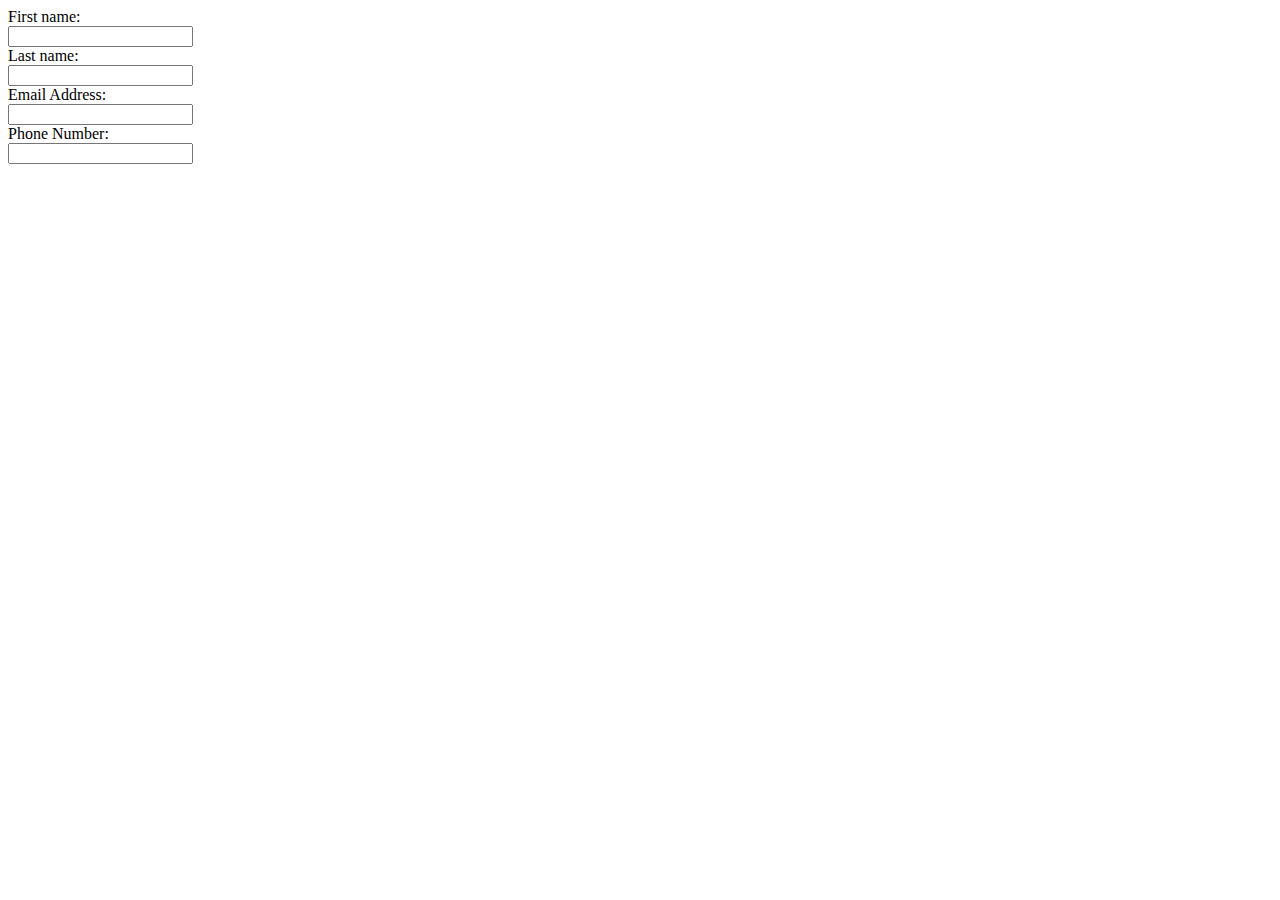
==== pages/pagethree.html @ bb3942d9 "page2 updates" ====
<!DOCTYPE html>
<html lang="en">
<head>
    <meta charset="UTF-8">
    <meta name="viewport" content="width=device-width, initial-scale=1.0">
    <title>Contact Us</title>
</head>
<body>
    <form>
        <label for="fname">First name:</label><br>
        <input type="text" id="fname" name="fname"><br>
        <label for="lname">Last name:</label><br>
        <input type="text" id="lname" name="lname"><br>
        <label for="email">Email Address:</label><br>
        <input type="text" id="email" name="email"><br>
        <label for="phone">Phone Number:</label><br>
        <input type="text" id="phone" name="phone">
    </form>
</body>
</html>
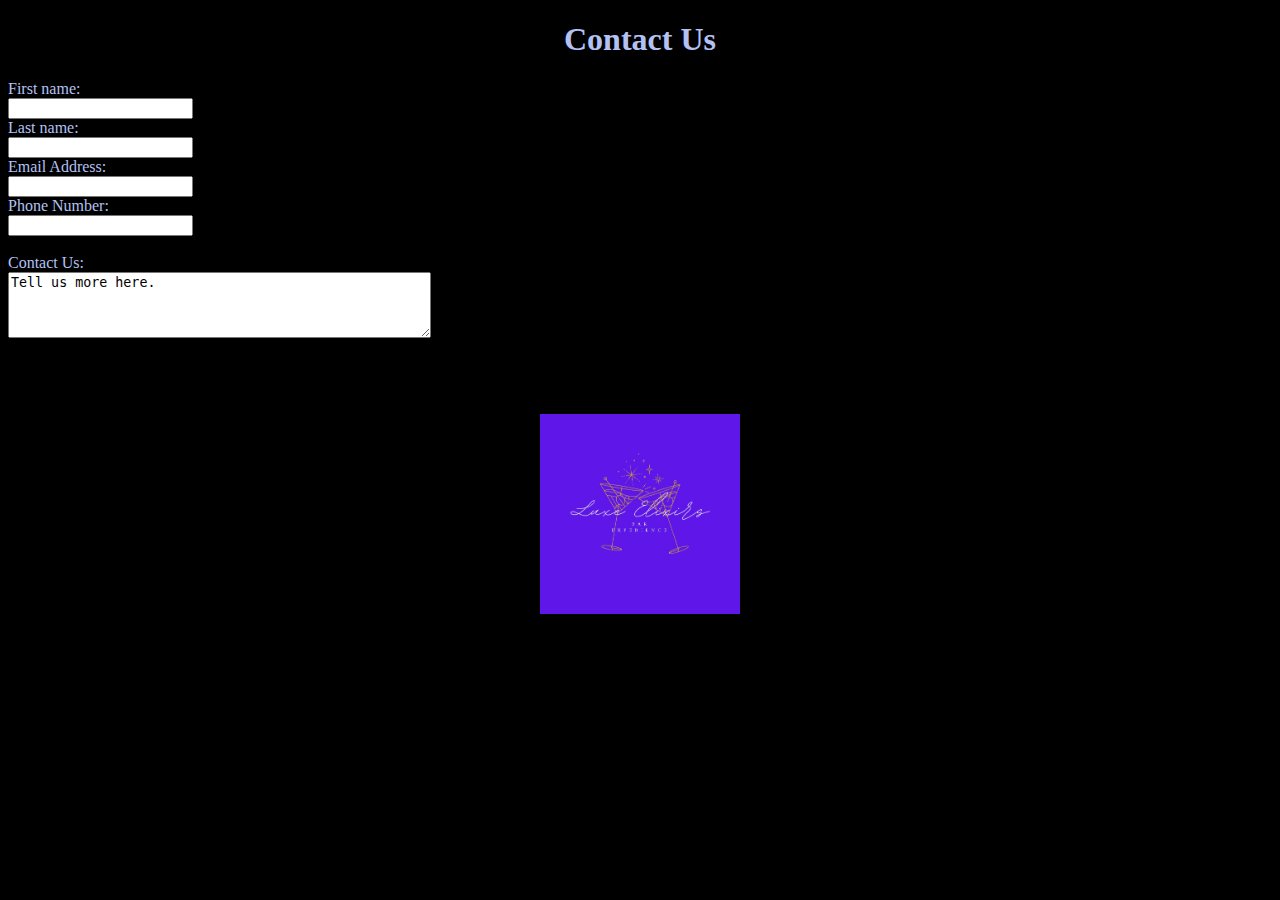
==== commit e10f1358: "updates2" ====
--- a/pages/pagethree.html
+++ b/pages/pagethree.html
@@ -4,7 +4,20 @@
     <meta charset="UTF-8">
     <meta name="viewport" content="width=device-width, initial-scale=1.0">
     <title>Contact Us</title>
+    <style>
+        .luxeLogo {
+    display: flex;
+    justify-content: center;
+}
+h1 {text-align: center;}
+html {
+    background-color: black;
+    color: #b3c2f2;
+}
+
+    </style>
 </head>
+<h1>Contact Us</h1>
 <body>
     <form>
         <label for="fname">First name:</label><br>
@@ -16,5 +29,19 @@
         <label for="phone">Phone Number:</label><br>
         <input type="text" id="phone" name="phone">
     </form>
+    <br>
+    <label for="text">Contact Us:</label>
+    <br>
+    <textarea id="more" name="more" rows="4" cols="50">
+Tell us more here.
+</textarea>
+<br>
+<br>
+<br>
+<br>
+<br>
+<div class="luxeLogo">
+    <img src= "../images/IMG_9356.jpg" alt="Luxe Elixirs Logo" height="200px" width="200px">
+    </div>
 </body>
 </html>